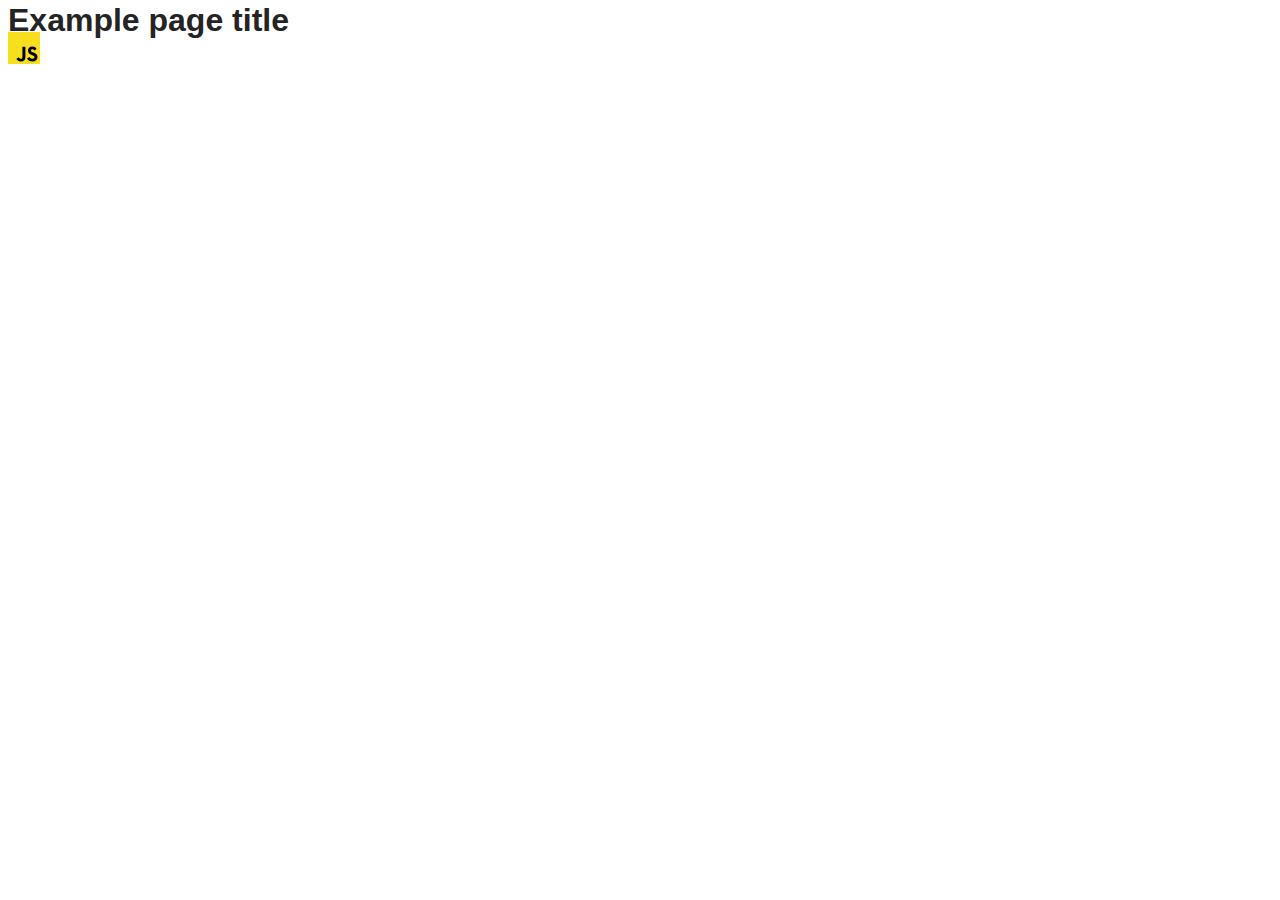
==== src/index.html @ 33f0f800 "Initial commit" ====
<!DOCTYPE html>
<html lang="en">
  <head>
    <meta charset="UTF-8" />
    <link rel="icon" type="image/svg+xml" href="/favicon.svg" />
    <meta name="viewport" content="width=device-width, initial-scale=1.0" />
    <title>Vanilla App Template</title>
    <link rel="stylesheet" href="./css/styles.css" />
  </head>
  <body>
    <load ="partials/header.html" />

    <section>
      <h1>Example page title</h1>
      <!-- Path to images as from index.html file -->
      <img src="./img/javascript.svg" alt="" />
    </section>

    <!-- Loads the specified .html file -->
    <load ="partials/vite-promo.html" />

    <script type="module" src="./main.js"></script>
  </body>
</html>
---- src/css/styles.css ----
/**
  |============================
  | include css partials with
  | default @import url()
  |============================
*/
@import url('./reset.css');
@import url('./vite-promo.css');
@import url('./header.css');

:root {
  font-family: Inter, Avenir, Helvetica, Arial, sans-serif;
  font-size: 16px;
  line-height: 24px;
  font-weight: 400;

  color: #242424;
  background-color: rgba(255, 255, 255, 0.87);

  font-synthesis: none;
  text-rendering: optimizeLegibility;
  -webkit-font-smoothing: antialiased;
  -moz-osx-font-smoothing: grayscale;
  -webkit-text-size-adjust: 100%;
}
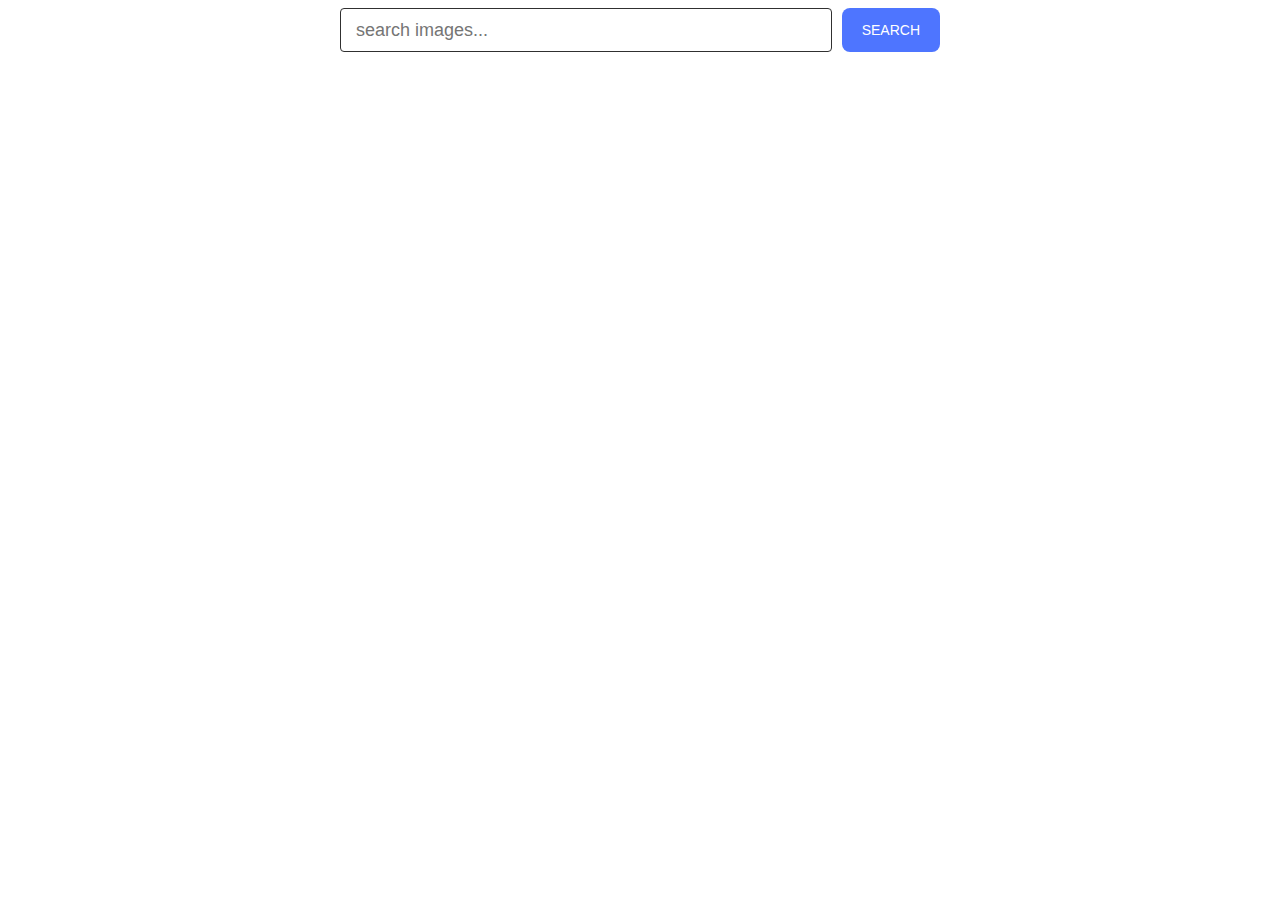
==== commit 0a88bbda: "init" ====
--- a/src/index.html
+++ b/src/index.html
@@ -5,20 +5,38 @@
     <link rel="icon" type="image/svg+xml" href="/favicon.svg" />
     <meta name="viewport" content="width=device-width, initial-scale=1.0" />
     <title>Vanilla App Template</title>
+    <!-- fonts -->
+    <link rel="preconnect" href="https://fonts.googleapis.com" />
+    <link rel="preconnect" href="https://fonts.gstatic.com" crossorigin />
+    <link
+      href="https://fonts.googleapis.com/css2?family=Montserrat:wght@400;600&display=swap"
+      rel="stylesheet"
+    />
+    <!-- modern-normalize -->
+    <link
+      rel="stylesheet"
+      href="https://cdnjs.cloudflare.com/ajax/libs/modern-normalize/1.1.0/modern-normalize.min.css"
+      integrity="sha512-wpPYUAdjBVSE4KJnH1VR1HeZfpl1ub8YT/NKx4PuQ5NmX2tKuGu6U/JRp5y+Y8XG2tV+wKQpNHVUX03MfMFn9Q=="
+      crossorigin="anonymous"
+      referrerpolicy="no-referrer"
+    />
     <link rel="stylesheet" href="./css/styles.css" />
   </head>
   <body>
-    <load ="partials/header.html" />
-
-    <section>
-      <h1>Example page title</h1>
-      <!-- Path to images as from index.html file -->
-      <img src="./img/javascript.svg" alt="" />
+    <section lass="gallery-cards">
+      <div class="container">
+        <form class="search-form">
+          <input
+            type="text"
+            name="searchQuery"
+            autocomplete="off"
+            placeholder="search images..."
+          />
+          <button type="submit">Search</button>
+        </form>
+        <ul class="gallery"></ul>
+      </div>
     </section>
-
-    <!-- Loads the specified .html file -->
-    <load ="partials/vite-promo.html" />
-
     <script type="module" src="./main.js"></script>
   </body>
 </html>
--- a/src/css/styles.css
+++ b/src/css/styles.css
@@ -5,21 +5,4 @@
   |============================
 */
 @import url('./reset.css');
-@import url('./vite-promo.css');
-@import url('./header.css');
-
-:root {
-  font-family: Inter, Avenir, Helvetica, Arial, sans-serif;
-  font-size: 16px;
-  line-height: 24px;
-  font-weight: 400;
-
-  color: #242424;
-  background-color: rgba(255, 255, 255, 0.87);
-
-  font-synthesis: none;
-  text-rendering: optimizeLegibility;
-  -webkit-font-smoothing: antialiased;
-  -moz-osx-font-smoothing: grayscale;
-  -webkit-text-size-adjust: 100%;
-}
+@import url('./gallery.css');
